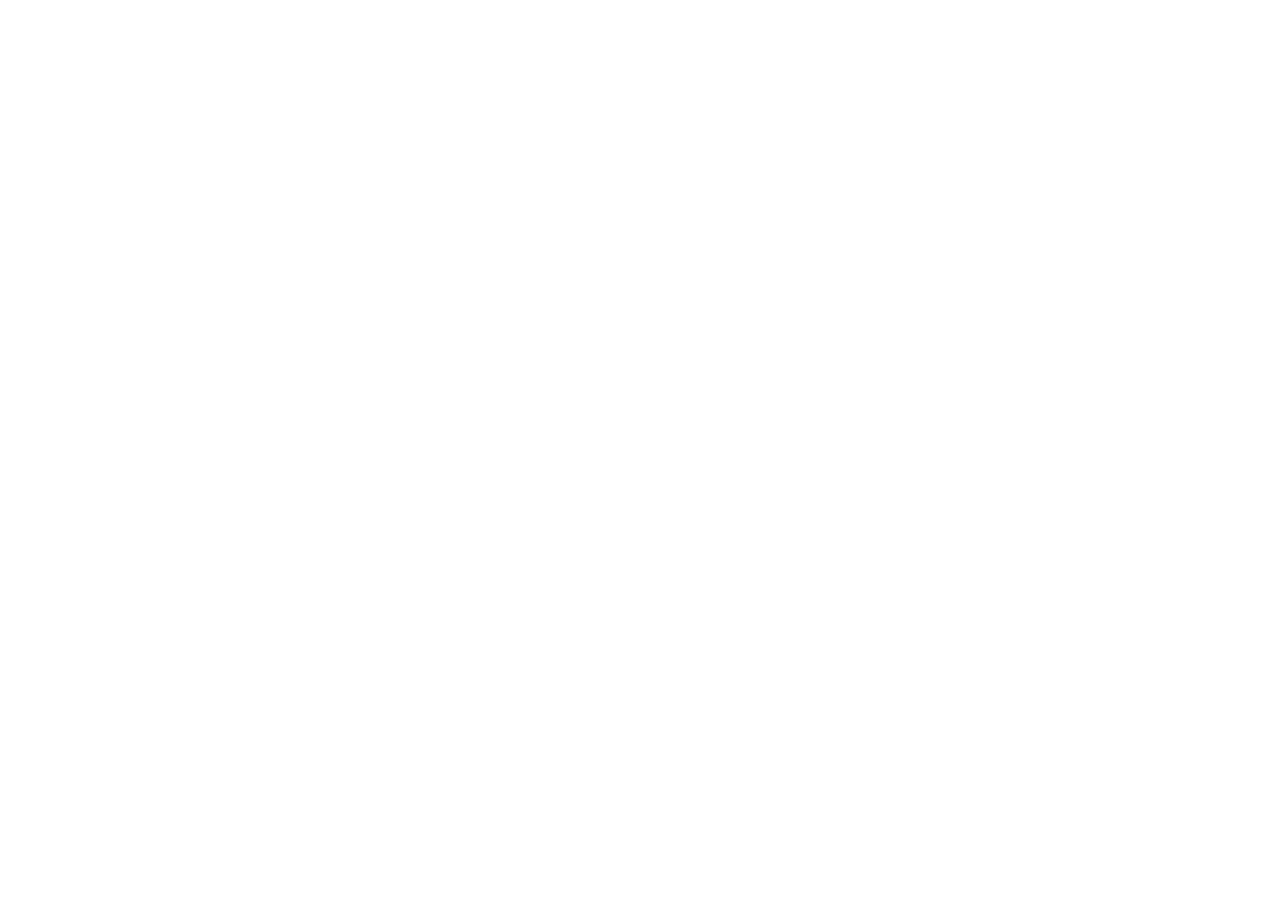
==== index.html @ a8386293 "first commit" ====
<!DOCTYPE html>
<html lang="en">
  <head>
    <meta charset="UTF-8" />
    <meta name="viewport" content="width=device-width, initial-scale=1.0" />
    <title>Document</title>
  </head>
  <body>
    <div class="wrapper"></div>
  </body>
</html>
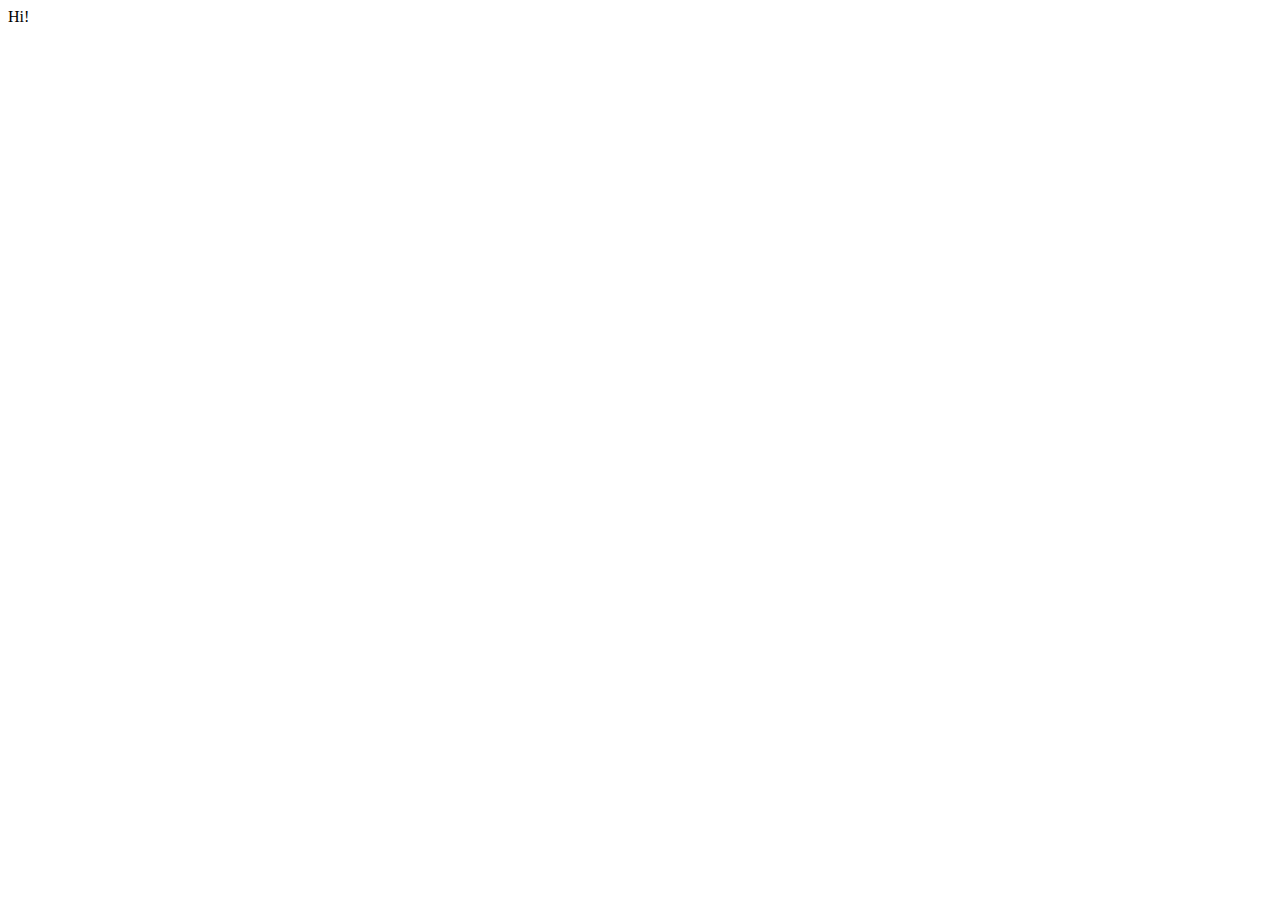
==== commit 4f329463: "second commit" ====
--- a/index.html
+++ b/index.html
@@ -6,6 +6,6 @@
     <title>Document</title>
   </head>
   <body>
-    <div class="wrapper"></div>
+    <div class="wrapper">Hi!</div>
   </body>
 </html>
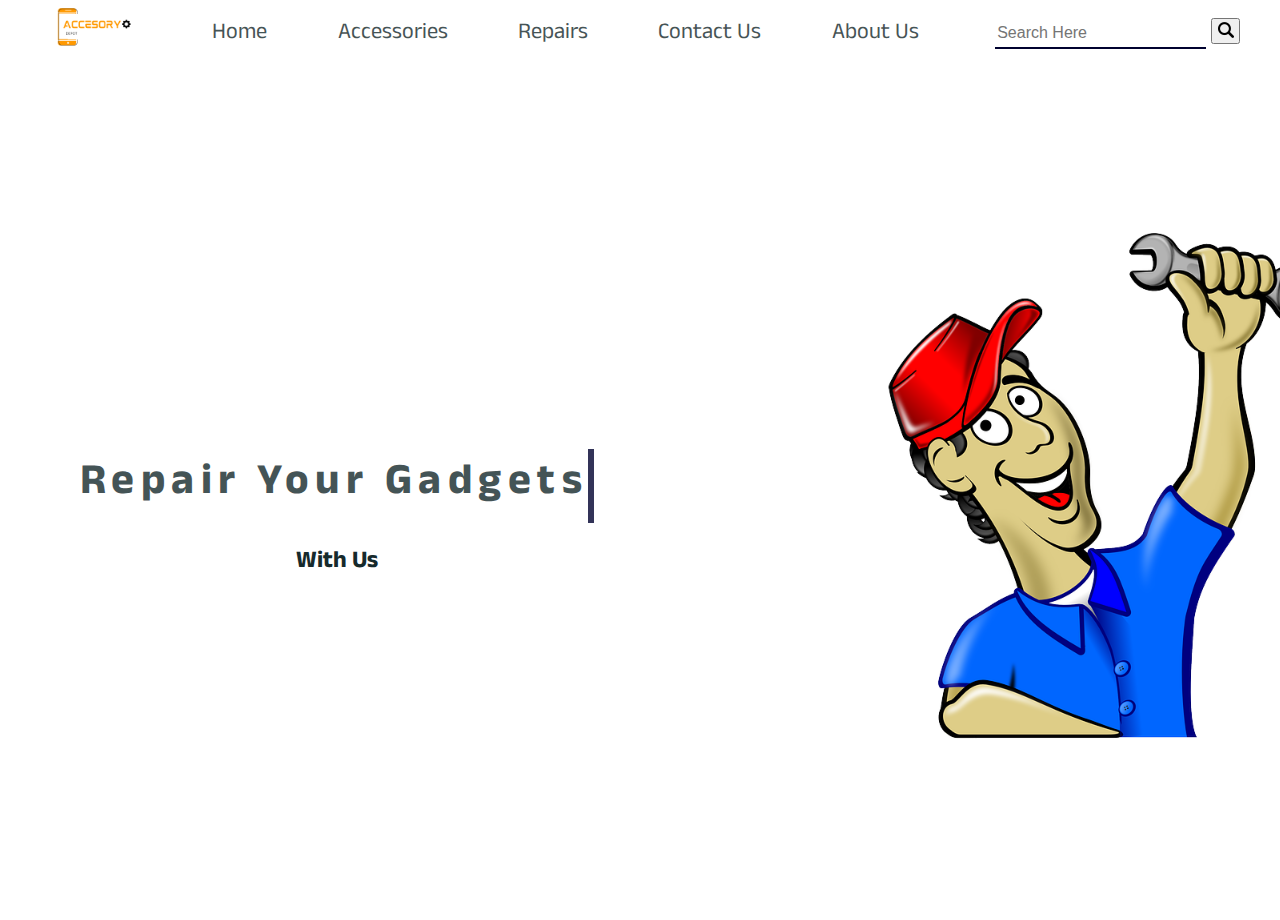
==== commit e157e442: "Contact Us Page" ====
--- a/index.html
+++ b/index.html
@@ -3,9 +3,68 @@
   <head>
     <meta charset="UTF-8" />
     <meta name="viewport" content="width=device-width, initial-scale=1.0" />
-    <title>Document</title>
+    <link rel="stylesheet" href="./css/style.css" />
+    <title>Accessory Depot</title>
   </head>
   <body>
-    <div class="wrapper">Hi!</div>
+    <div class="wrapper">
+      <section class="header">
+        <nav>
+          <div class="burgerIcon">
+            <div class="bar1 bar"></div>
+            <div class="bar2 bar"></div>
+            <div class="bar3 bar"></div>
+          </div>
+          <div class="burgerMenu hide">
+            <ul class="menuList">
+              <li class="menuItems"><a href="/">Home</a></li>
+              <li class="menuItems">
+                <a href="./html/accessories.html">Accessories</a>
+              </li>
+              <li class="menuItems">
+                <a href="./html/repairs.html">Repairs</a>
+              </li>
+              <li class="menuItems">
+                <a href="./html/contact.html">Contact Us</a>
+              </li>
+              <li class="menuItems">
+                <a href="./html/about.html">About Us</a>
+              </li>
+            </ul>
+          </div>
+          <div class="logo">
+            <img src="./img/Logo_Acceso.png" alt="LOGO" />
+          </div>
+          <ul class="navList">
+            <li class="navItems"><a href="/">Home</a></li>
+            <li class="navItems">
+              <a href="./html/accessories.html">Accessories</a>
+            </li>
+            <li class="navItems"><a href="./html/repairs.html">Repairs</a></li>
+            <li class="navItems">
+              <a href="./html/contact.html">Contact Us</a>
+            </li>
+            <li class="navItems"><a href="./html/about.html">About Us</a></li>
+          </ul>
+          <div class="search">
+            <input type="text" placeholder="Search Here" />
+            <button>
+              <img src="./img/search.png" alt="" class="searchIcon" />
+            </button>
+          </div>
+        </nav>
+      </section>
+      <section class="main">
+        <div class="content">
+          <div class="typed-out">Repair Your Gadgets</div>
+          <span>With Us</span>
+        </div>
+        <div class="mainImage">
+          <img src="./img/mainImg.webp" alt="" />
+        </div>
+      </section>
+    </div>
+
+    <script src="./js/script.js"></script>
   </body>
 </html>
--- a/css/style.css
+++ b/css/style.css
@@ -0,0 +1,271 @@
+@import url('https://fonts.googleapis.com/css2?family=Anek+Devanagari:wght@100..800&family=PT+Serif:ital,wght@0,400;0,700;1,400;1,700&display=swap');
+
+:root {
+    --color-primary: #FEFCF6;
+    --color-secondary: #F4EFE6;
+    --dark-primary: #00012F;
+    --dark-secondary: #162A2C;
+
+}
+
+* {
+    margin: 0;
+    padding: 0;
+}
+
+.wrapper {
+    font-family: "Anek Devanagari", sans-serif;
+    color: var(--dark-primary);
+}
+
+.header {
+    font-size: 1.4rem;
+}
+
+nav {
+    display: flex;
+    justify-content: space-between;
+    align-items: center;
+    padding: 10px 40px;
+    height: 3rem;
+}
+
+/* Burger Icon */
+
+.burgerIcon {
+    display: none;
+    margin: 0 0.6rem;
+    cursor: pointer;
+}
+
+.bar {
+    height: 4px;
+    width: 28px;
+    margin: 3px 5px;
+    background-color: var(--dark-primary);
+    border-radius: 7px;
+}
+
+.change .bar1 {
+    transform: translate(0, 6.8px) rotate(45deg);
+}
+
+.change .bar2 {
+    opacity: 0;
+}
+
+.change .bar3 {
+    transform: translate(0, -6.8px) rotate(-45deg);
+}
+
+.burgerMenu {
+    display: block;
+    /* display: none; */
+    position: fixed;
+    /* background: rgba(0, 0, 0, 0.2); */
+    /* background-color: rgb(246, 246, 246); */
+    top: 3.5rem;
+    height: 100vh;
+    border-top-right-radius: 2px;
+    border-bottom-right-radius: 5px;
+    width: 10rem;
+    padding: 14px;
+}
+
+.menuList {
+    list-style: none;
+    z-index: 4;
+}
+
+.menuItems {
+    margin-bottom: 2rem;
+}
+
+.menuItems a {
+    text-decoration: none;
+    color: var(--dark-secondary);
+    transition: 0.25s ease;
+    margin: 0;
+    padding: 0;
+}
+
+.menuItems a:hover {
+    color: var(--dark-primary);
+    box-shadow: 0 2px 0 0 currentcolor;
+    cursor: pointer;
+}
+
+.hide {
+    display: none;
+}
+
+.show {
+    display: block;
+}
+
+/* Logo and Navbar Items */
+
+.logo img {
+    height: 6rem;
+    width: auto;
+}
+
+.navList {
+    list-style: none;
+    display: flex;
+}
+
+.navItems {
+    margin: 0 2.2rem;
+}
+
+.navItems a {
+    text-decoration: none;
+    color: var(--dark-secondary);
+    transition: 0.25s ease;
+    opacity: 0.8;
+}
+
+.navItems a:hover {
+    color: var(--dark-primary);
+    box-shadow: 0 2px 0 0 currentcolor;
+    cursor: pointer;
+    opacity: 1;
+}
+
+.search {
+    height: max-content;
+}
+
+.search input {
+    font-size: 1rem;
+    padding: 2px;
+    height: 1.6rem;
+    border: none;
+    border-bottom: var(--dark-primary) 2px solid;
+}
+
+.search input:focus {
+    outline: none;
+}
+
+.search button {
+    height: 1.6rem;
+    width: 1.8rem;
+}
+
+.searchIcon {
+    height: 1rem;
+    width: auto;
+}
+
+.searchIcon:hover {
+    scale: 1.2;
+    cursor: pointer;
+    /* background-color: #fff; */
+}
+
+/* Main section */
+.main {
+    height: calc(100vh - 3rem);
+    width: 100vw;
+    display: flex;
+    align-items: center;
+}
+
+.content {
+    margin-top: 4rem;
+    margin-right: 10rem;
+    padding: 10px 80px;
+    display: flex;
+    flex-direction: column;
+    align-items: center;
+    z-index: 2;
+}
+
+.content span {
+    padding: 0.2rem 1rem;
+    font-size: 1.5rem;
+    font-weight: bold;
+    color: var(--dark-secondary);
+    border-radius: 20px;
+    margin: 1rem 0;
+}
+
+
+@keyframes typing {
+    0% {
+        width: 0;
+    }
+
+    50% {
+        width: 100%;
+    }
+
+    100% {
+        width: 100%;
+    }
+}
+
+@keyframes blink {
+    50% {
+        border-color: transparent;
+    }
+}
+
+.typed-out {
+    overflow: hidden;
+    color: var(--dark-secondary);
+    font-weight: bold;
+    font-size: 2.7rem;
+    opacity: 0.8;
+    border-right: .15em solid var(--dark-primary);
+    white-space: nowrap;
+    margin: 0 auto;
+    letter-spacing: .15em;
+    animation: typing 3.5s steps(20, end) infinite alternate, blink 1s step-end infinite;
+}
+
+.mainImage img {
+    scale: 0.8;
+}
+
+
+/* Responsive design */
+
+@media screen and (max-width: 1080px) {
+    nav {
+        padding: 10px 0;
+    }
+
+    .navList {
+        display: none;
+    }
+
+    .burgerIcon {
+        display: inline-block;
+        margin-left: 1rem;
+    }
+
+
+    .mainImage img {
+        display: none;
+    }
+
+    .content {
+        scale: 0.8;
+    }
+}
+
+
+@media screen and (max-width: 450px) {
+    .search {
+        visibility: hidden;
+    }
+
+    .content {
+        scale: 0.5;
+        margin: 0;
+        padding: 0;
+    }
+}